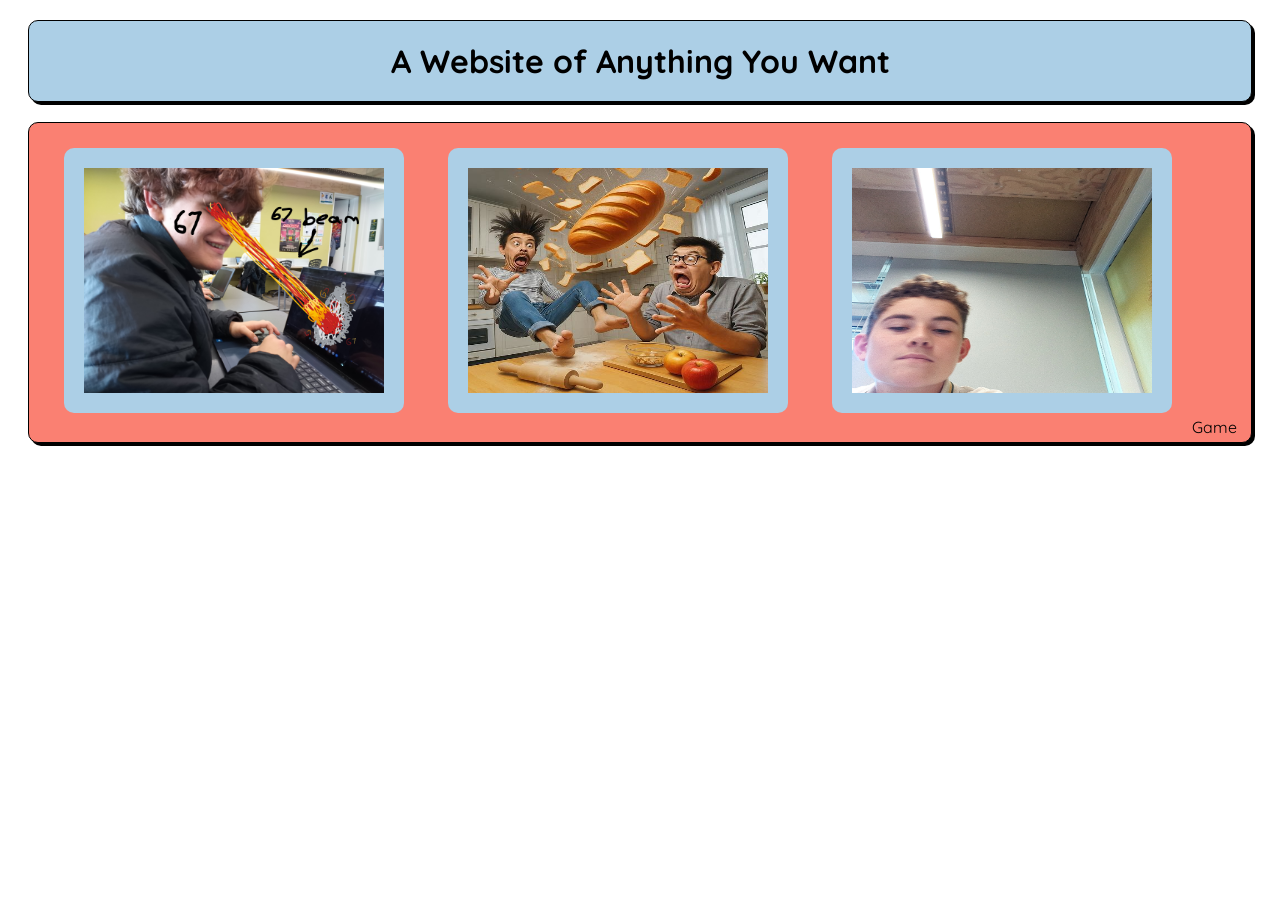
==== index.html @ 7c47661c "Update index.html" ====
<!DOCTYPE html>
<html lang="en">
<head>
    <meta charset="UTF-8">
    <meta name="viewport" content="width=device-width, initial-scale=1.0">
    <link rel="stylesheet" href="style.css">
    <title>Tom Website</title>
</head>
<body>
    <h1>A Website of Anything You Want</h1>
    <div class="imgBox">
    <img src="IMG_20250827_143734.jpg" width="300px">
    <img src="weird.jpeg" width="300px" height="225px">
    <img src="logan.jpeg" width="300px" height="225px>
    <br>
    </div>
    <a href="./hit_n_dash_single_file_html_racing_game.html">Game</a>
</body>

</html>
---- style.css ----
@import url('https://fonts.googleapis.com/css2?family=Quicksand:wght@300..700&display=swap');
* {
    text-align:center;
    font-family: "Quicksand", sans-serif;
}

h1 {
    text-align: center;
    top: 20px;

}
img {
    margin: 3px;
    background-color: #ACCFE6;
    margin: 20px;
    padding: 20px;
    border-radius: 10px;
}
.imgBox {
    box-shadow: 3px 3px 0 0;
    align-items: center;
    background-color: salmon;
    padding: 5px;
    margin: 20px 20px 20px 20px;
    border-radius: 10px;
    border: 1px solid black;
}
h1 {
    padding: 20px;
    background-color: #ACCFE6;
    margin: 20px;
    border-radius: 10px;
    box-shadow: 3px 3px 0 0;
    border: 1px solid black;
}
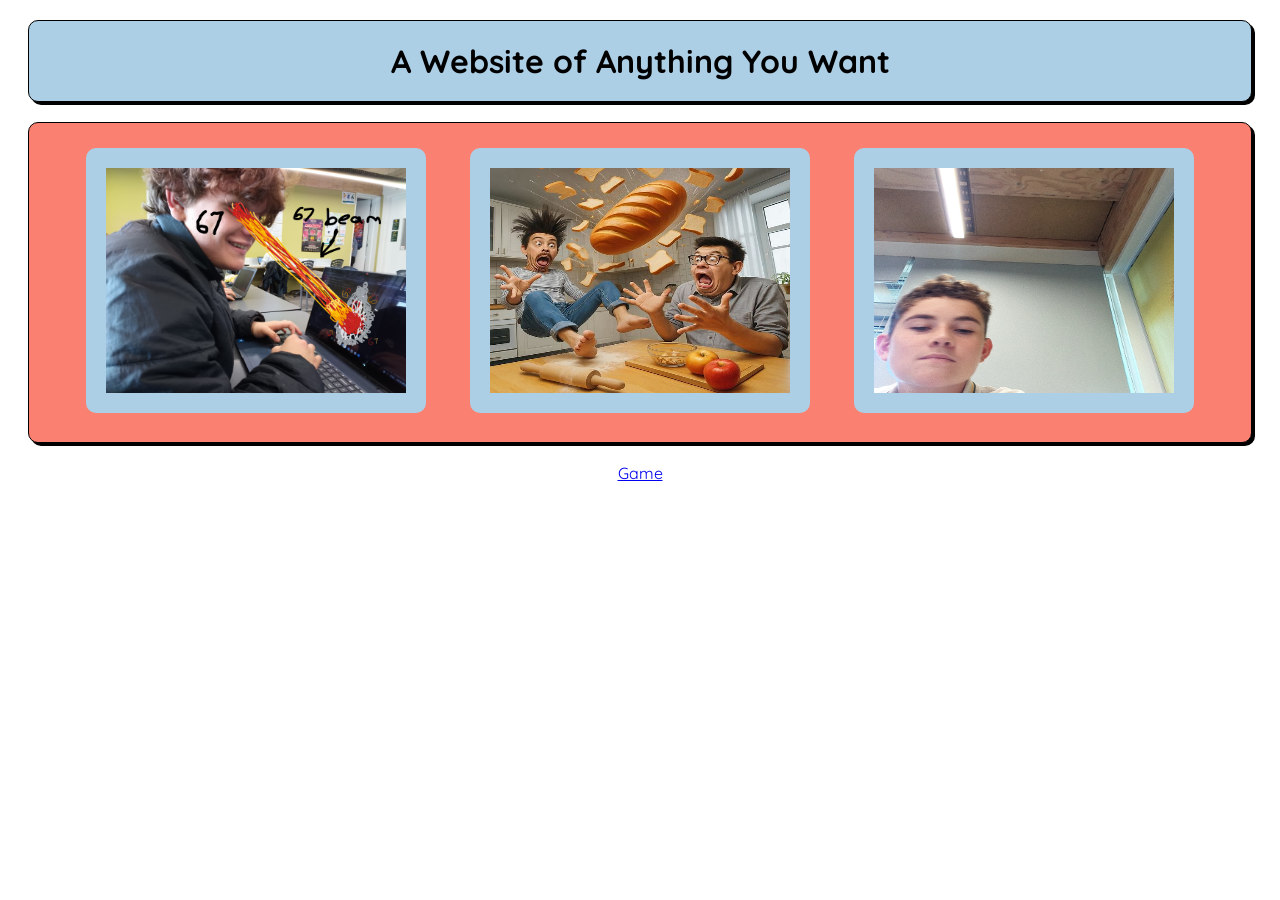
==== commit 37bcca41: "Fixing bugs" ====
--- a/index.html
+++ b/index.html
@@ -11,7 +11,7 @@
     <div class="imgBox">
     <img src="IMG_20250827_143734.jpg" width="300px">
     <img src="weird.jpeg" width="300px" height="225px">
-    <img src="logan.jpeg" width="300px" height="225px>
+    <img src="logan.jpeg" width="300px" height="225px">
     <br>
     </div>
     <a href="./hit_n_dash_single_file_html_racing_game.html">Game</a>
@@ -30,3 +30,4 @@
 
 
 
+
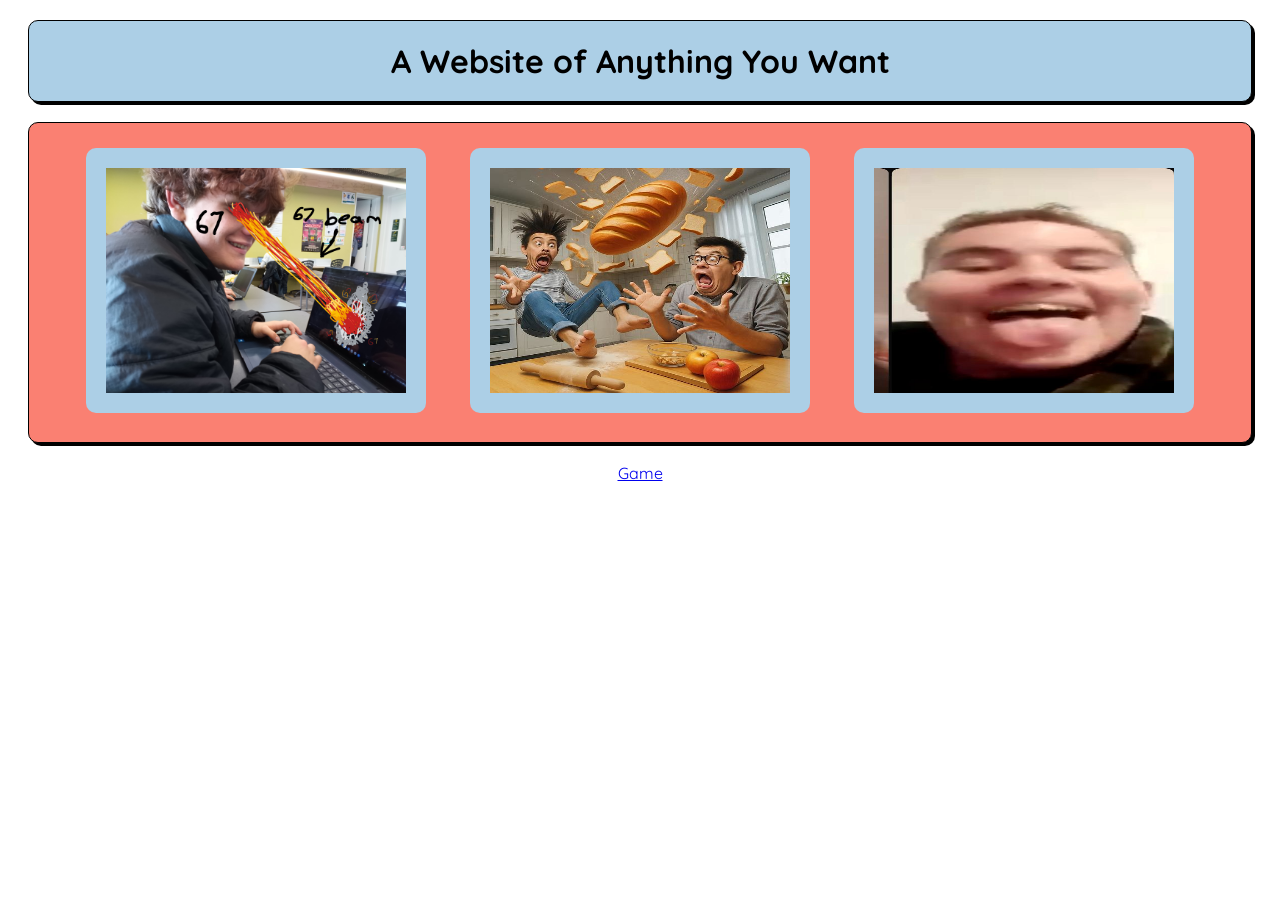
==== commit 1231281b: "logan 2" ====
--- a/index.html
+++ b/index.html
@@ -11,7 +11,7 @@
     <div class="imgBox">
     <img src="IMG_20250827_143734.jpg" width="300px">
     <img src="weird.jpeg" width="300px" height="225px">
-    <img src="logan.jpeg" width="300px" height="225px">
+    <img src="logan2.jpeg" width="300px" height="225px">
     <br>
     </div>
     <a href="./hit_n_dash_single_file_html_racing_game.html">Game</a>
@@ -31,3 +31,4 @@
 
 
 
+
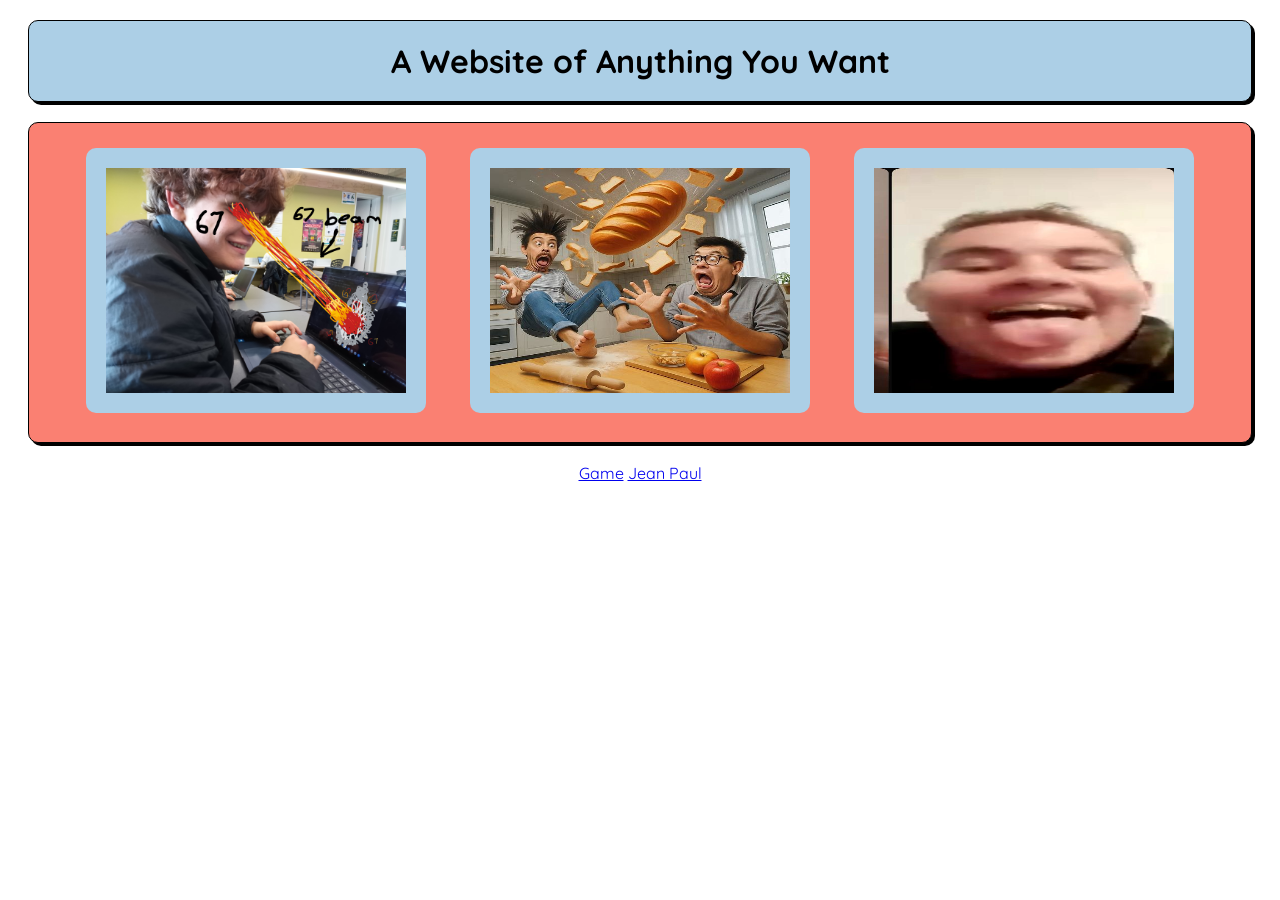
==== commit f01e926c: "Bug Fix" ====
--- a/index.html
+++ b/index.html
@@ -15,6 +15,7 @@
     <br>
     </div>
     <a href="./hit_n_dash_single_file_html_racing_game.html">Game</a>
+    <a href="./Jean_Paul_Clicker/index.html">Jean Paul</a>
 </body>
 
 </html>
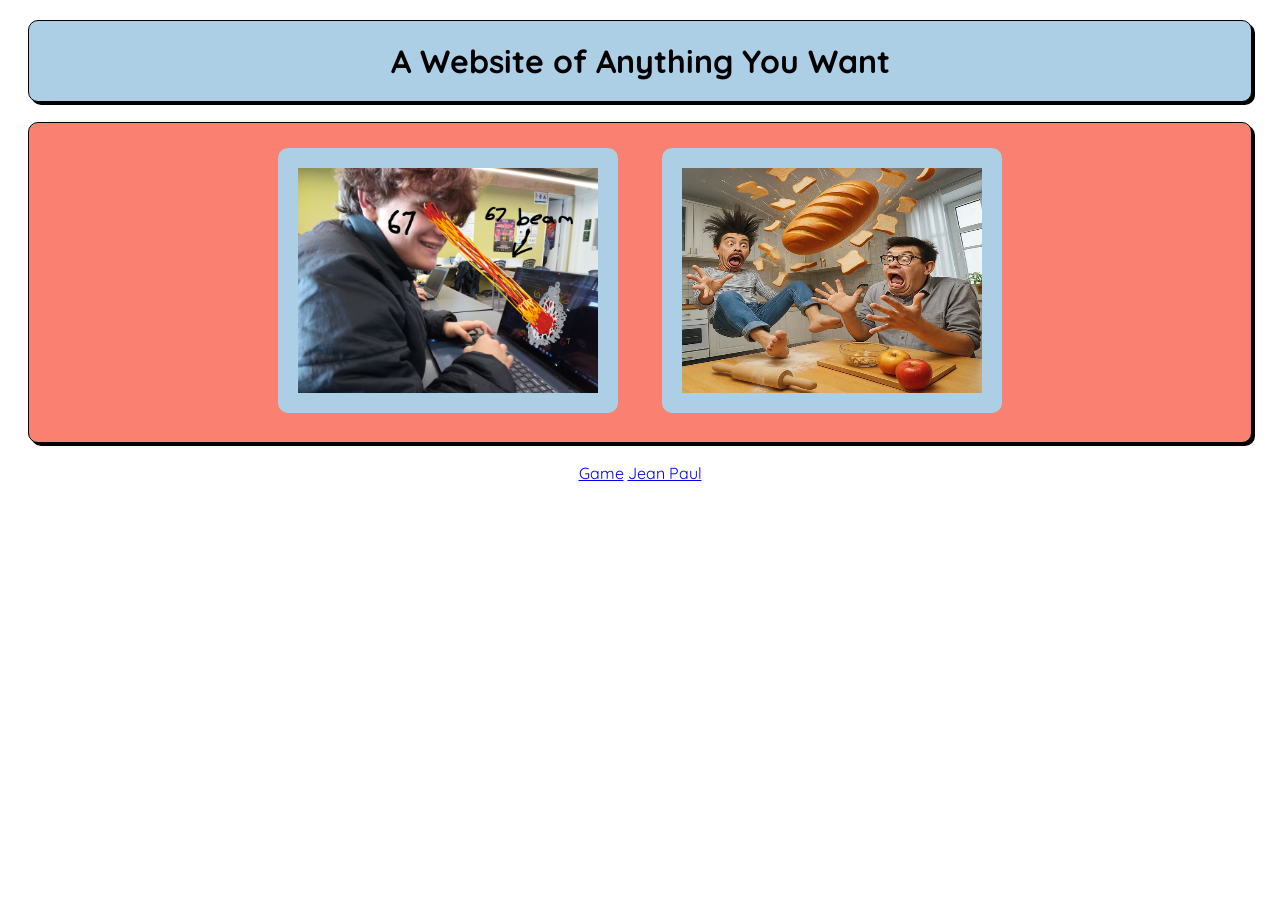
==== commit 6ad9a4de: "Update index.html" ====
--- a/index.html
+++ b/index.html
@@ -11,7 +11,6 @@
     <div class="imgBox">
     <img src="IMG_20250827_143734.jpg" width="300px">
     <img src="weird.jpeg" width="300px" height="225px">
-    <img src="logan2.jpeg" width="300px" height="225px">
     <br>
     </div>
     <a href="./hit_n_dash_single_file_html_racing_game.html">Game</a>
